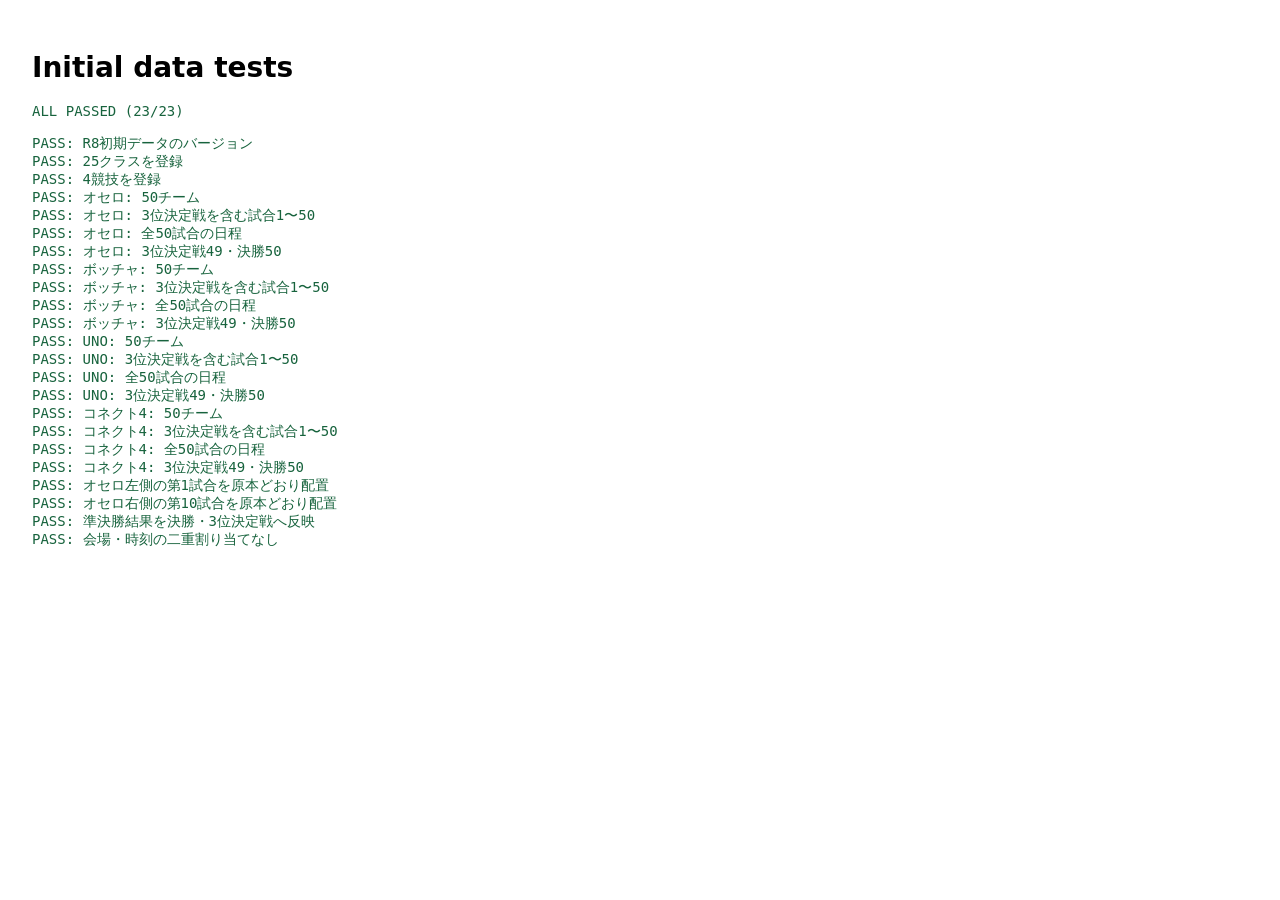
==== tests/initial-data-tests.html @ f53f8153 "Add files via upload" ====
<!doctype html>
<html lang="ja">
<meta charset="utf-8">
<title>Initial data tests</title>
<style>body{font:14px system-ui;padding:24px}.pass{color:#17633d}.fail{color:#a32d25}pre{white-space:pre-wrap}</style>
<h1>Initial data tests</h1>
<pre id="results">RUNNING</pre>
<script src="../js/initial-data.js"></script>
<script src="../js/model.js"></script>
<script>
  (function () {
    const M = window.MatchboardModel;
    const state = M.createInitialState();
    const output = []; let failures = 0;
    function assert(condition, name, detail) {
      if (condition) output.push(`PASS: ${name}`);
      else { failures += 1; output.push(`FAIL: ${name}${detail ? ` — ${detail}` : ""}`); }
    }
    assert(state.seedVersion === "r8-tournament-2026-06-26", "R8初期データのバージョン");
    assert(state.classes.length === 25, "25クラスを登録");
    assert(state.competitions.map((item) => item.name).join(",") === "オセロ,ボッチャ,UNO,コネクト4", "4競技を登録");
    state.competitions.forEach((competition) => {
      const teams = M.teamsForCompetition(state, competition.id);
      const matches = M.buildMatches(state, competition.id);
      const playable = matches.filter((match) => M.isPlayableMatch(state, match));
      const numbers = playable.map((match) => match.number).sort((a, b) => a - b);
      assert(teams.length === 50, `${competition.name}: 50チーム`);
      assert(playable.length === 50 && numbers.every((number, index) => number === index + 1), `${competition.name}: 3位決定戦を含む試合1〜50`);
      assert(Object.values(state.schedule).filter((item) => item.competitionId === competition.id).length === 50, `${competition.name}: 全50試合の日程`);
      const third = matches.find((match) => match.phase === "placement");
      const final = matches.find((match) => match.phase === "tournament" && match.roundName === "決勝");
      assert(third && third.number === 49 && final && final.number === 50, `${competition.name}: 3位決定戦49・決勝50`);
    });
    const othello = state.competitions.find((item) => item.name === "オセロ");
    const othelloMatches = M.buildMatches(state, othello.id);
    const first = othelloMatches.find((match) => match.number === 1);
    const tenth = othelloMatches.find((match) => match.number === 10);
    const p1 = M.participantsForMatch(state, first);
    const p10 = M.participantsForMatch(state, tenth);
    assert(`${p1.a.team.name}/${p1.b.team.name}` === "3F①/2B①", "オセロ左側の第1試合を原本どおり配置");
    assert(`${p10.a.team.name}/${p10.b.team.name}` === "3F②/2C②", "オセロ右側の第10試合を原本どおり配置");
    othelloMatches.filter((match) => match.number && match.number <= 48).forEach((match) => {
      state.results[match.id] = { winnerSide: "a", scoreA: "1", scoreB: "0" };
    });
    const thirdParticipants = M.participantsForMatch(state, othelloMatches.find((match) => match.number === 49));
    const finalParticipants = M.participantsForMatch(state, othelloMatches.find((match) => match.number === 50));
    assert(thirdParticipants.a.type === "team" && thirdParticipants.b.type === "team" && finalParticipants.a.type === "team" && finalParticipants.b.type === "team", "準決勝結果を決勝・3位決定戦へ反映");
    const venueIssues = M.scheduleConflicts(state, state.schedule).filter((issue) => issue.type === "venue");
    assert(venueIssues.length === 0, "会場・時刻の二重割り当てなし", `${venueIssues.length}件`);
    const result = document.getElementById("results");
    result.className = failures ? "fail" : "pass";
    result.textContent = `${failures ? "FAILED" : "ALL PASSED"} (${output.length - failures}/${output.length})\n\n${output.join("\n")}`;
    document.body.dataset.failures = String(failures);
    document.title = failures ? "INITIAL DATA TESTS FAILED" : "INITIAL DATA TESTS PASSED";
  })();
</script>
</html>
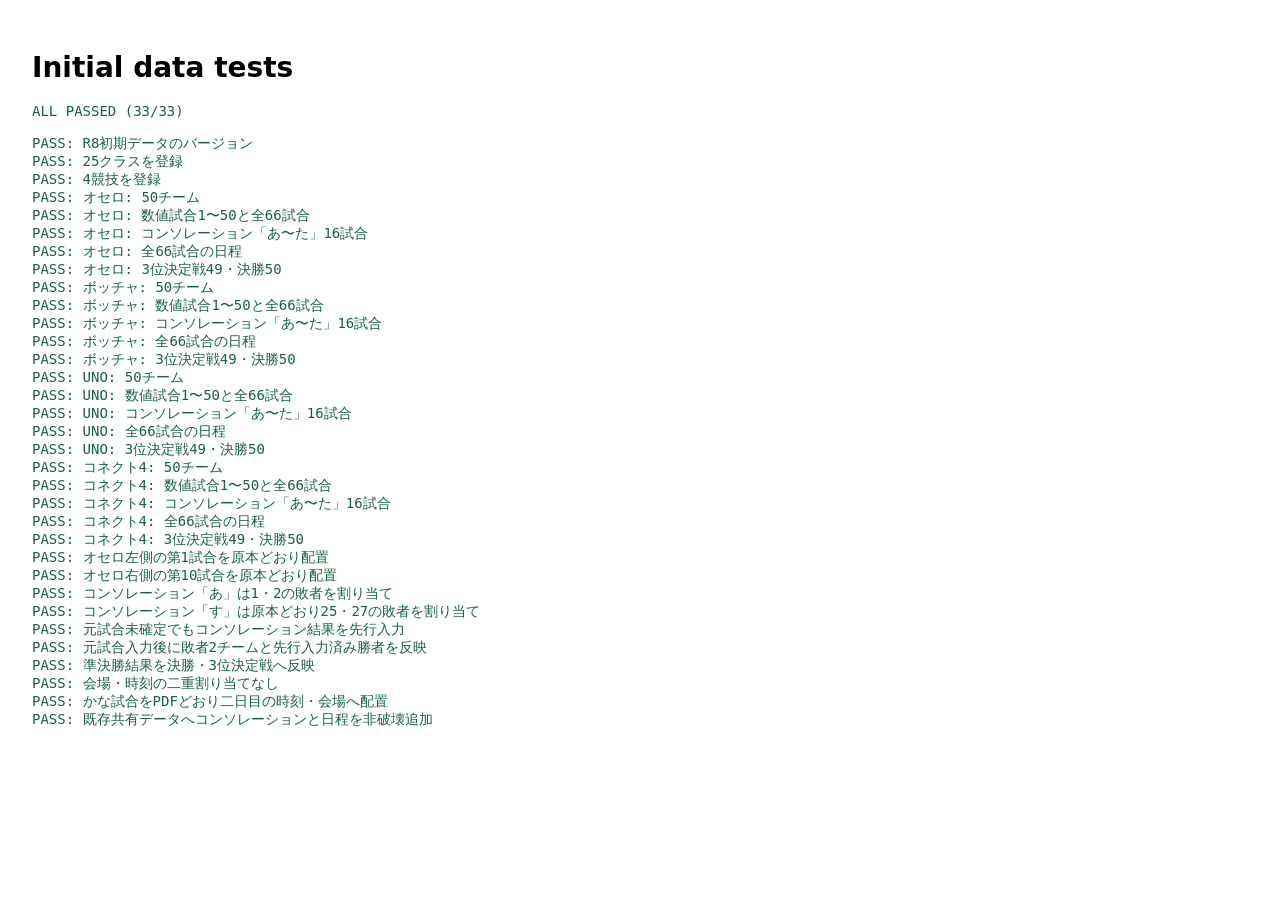
==== commit eb735fac: "Add files via upload" ====
--- a/tests/initial-data-tests.html
+++ b/tests/initial-data-tests.html
@@ -23,10 +23,12 @@
       const teams = M.teamsForCompetition(state, competition.id);
       const matches = M.buildMatches(state, competition.id);
       const playable = matches.filter((match) => M.isPlayableMatch(state, match));
-      const numbers = playable.map((match) => match.number).sort((a, b) => a - b);
+      const numbers = playable.filter((match) => typeof match.number === "number").map((match) => match.number).sort((a, b) => a - b);
+      const consolation = playable.filter((match) => match.phase === "consolation").sort((a, b) => a.index - b.index);
       assert(teams.length === 50, `${competition.name}: 50チーム`);
-      assert(playable.length === 50 && numbers.every((number, index) => number === index + 1), `${competition.name}: 3位決定戦を含む試合1〜50`);
-      assert(Object.values(state.schedule).filter((item) => item.competitionId === competition.id).length === 50, `${competition.name}: 全50試合の日程`);
+      assert(playable.length === 66 && numbers.length === 50 && numbers.every((number, index) => number === index + 1), `${competition.name}: 数値試合1〜50と全66試合`);
+      assert(consolation.length === 16 && consolation.map((match) => match.number).join("") === "あいうえおかきくけこさしすせそた", `${competition.name}: コンソレーション「あ〜た」16試合`);
+      assert(Object.values(state.schedule).filter((item) => item.competitionId === competition.id).length === 66, `${competition.name}: 全66試合の日程`);
       const third = matches.find((match) => match.phase === "placement");
       const final = matches.find((match) => match.phase === "tournament" && match.roundName === "決勝");
       assert(third && third.number === 49 && final && final.number === 50, `${competition.name}: 3位決定戦49・決勝50`);
@@ -39,14 +41,30 @@
     const p10 = M.participantsForMatch(state, tenth);
     assert(`${p1.a.team.name}/${p1.b.team.name}` === "3F①/2B①", "オセロ左側の第1試合を原本どおり配置");
     assert(`${p10.a.team.name}/${p10.b.team.name}` === "3F②/2C②", "オセロ右側の第10試合を原本どおり配置");
+    const consolationA = othelloMatches.find((match) => match.number === "あ");
+    assert(consolationA.sourceA.matchId === first.id && othelloMatches.find((match) => match.number === 2).id === consolationA.sourceB.matchId, "コンソレーション「あ」は1・2の敗者を割り当て");
+    const consolationSu = othelloMatches.find((match) => match.number === "す");
+    assert(othelloMatches.find((match) => match.id === consolationSu.sourceA.matchId).number === 25 && othelloMatches.find((match) => match.id === consolationSu.sourceB.matchId).number === 27, "コンソレーション「す」は原本どおり25・27の敗者を割り当て");
+    state.results[consolationA.id] = { winnerSide: "b", scoreA: "0", scoreB: "1" };
+    assert(M.winnerOfMatch(state, consolationA).type === "pending", "元試合未確定でもコンソレーション結果を先行入力");
     othelloMatches.filter((match) => match.number && match.number <= 48).forEach((match) => {
       state.results[match.id] = { winnerSide: "a", scoreA: "1", scoreB: "0" };
     });
+    const consolationParticipants = M.participantsForMatch(state, consolationA);
+    assert(consolationParticipants.a.type === "team" && consolationParticipants.b.type === "team" && M.winnerOfMatch(state, consolationA).team.id === consolationParticipants.b.team.id, "元試合入力後に敗者2チームと先行入力済み勝者を反映");
     const thirdParticipants = M.participantsForMatch(state, othelloMatches.find((match) => match.number === 49));
     const finalParticipants = M.participantsForMatch(state, othelloMatches.find((match) => match.number === 50));
     assert(thirdParticipants.a.type === "team" && thirdParticipants.b.type === "team" && finalParticipants.a.type === "team" && finalParticipants.b.type === "team", "準決勝結果を決勝・3位決定戦へ反映");
     const venueIssues = M.scheduleConflicts(state, state.schedule).filter((issue) => issue.type === "venue");
     assert(venueIssues.length === 0, "会場・時刻の二重割り当てなし", `${venueIssues.length}件`);
+    const consolationAssignment = state.schedule[consolationA.id];
+    assert(consolationAssignment.slotId.endsWith("day2_1000") && consolationAssignment.venueId.endsWith("venue3") && state.schedule[consolationSu.id].slotId.endsWith("day2_1120") && state.schedule[consolationSu.id].venueId.endsWith("venue1"), "かな試合をPDFどおり二日目の時刻・会場へ配置");
+    const legacy = M.deepClone(M.createInitialState());
+    legacy.schemaVersion = 1;
+    legacy.competitions.forEach((competition) => { delete legacy.draws[competition.id].tournament.consolation; });
+    Object.keys(legacy.schedule).forEach((matchId) => { if (matchId.includes("__C__")) delete legacy.schedule[matchId]; });
+    const migrated = M.normalizeState(legacy);
+    assert(migrated.competitions.every((competition) => M.buildMatches(migrated, competition.id).filter((match) => match.phase === "consolation").length === 16 && Object.values(migrated.schedule).filter((item) => item.competitionId === competition.id).length === 66), "既存共有データへコンソレーションと日程を非破壊追加");
     const result = document.getElementById("results");
     result.className = failures ? "fail" : "pass";
     result.textContent = `${failures ? "FAILED" : "ALL PASSED"} (${output.length - failures}/${output.length})\n\n${output.join("\n")}`;
